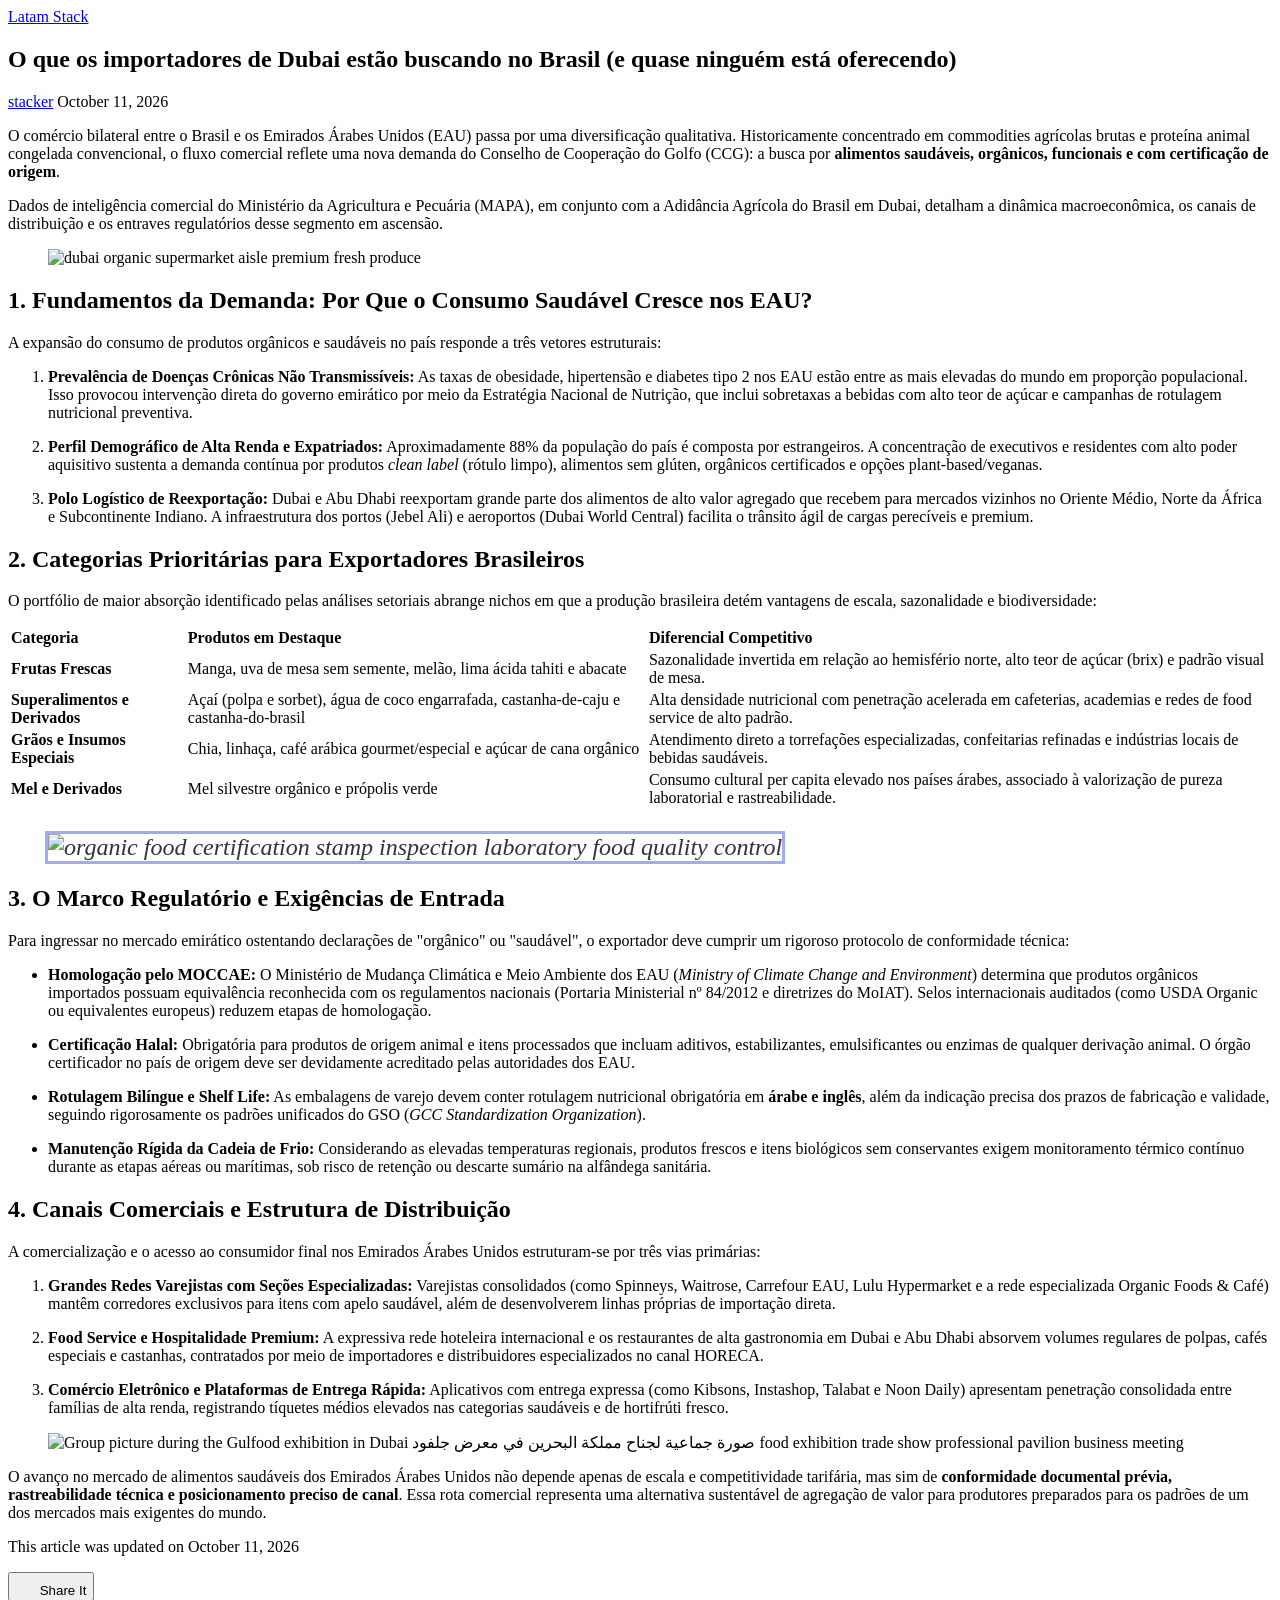
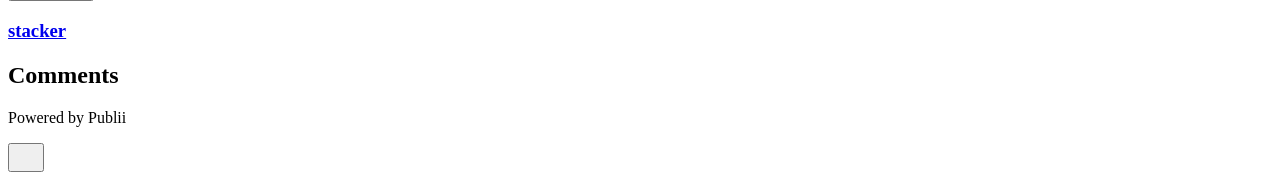
==== o-que-os-importadores-de-dubai-estao-buscando-no-brasil-e-quase-ninguem-esta-oferecendo/index.html @ 2fed5465 "Updated from Publii" ====
<!DOCTYPE html><html lang="en-gb"><head><meta charset="utf-8"><meta http-equiv="X-UA-Compatible" content="IE=edge"><meta name="viewport" content="width=device-width,initial-scale=1"><title>O que os importadores de Dubai estão buscando no Brasil (e quase ninguém está oferecendo) - Latam Stack</title><meta name="description" content="O comércio bilateral entre o Brasil e os Emirados Árabes Unidos (EAU) passa por uma diversificação qualitativa. Historicamente concentrado em commodities agrícolas brutas e proteína animal congelada convencional, o fluxo comercial reflete uma nova demanda do Conselho de Cooperação do Golfo (CCG): a busca por&amp;hellip;"><meta name="generator" content="Publii Open-Source CMS for Static Site"><link rel="canonical" href="https://blog.latamstack.com.br/o-que-os-importadores-de-dubai-estao-buscando-no-brasil-e-quase-ninguem-esta-oferecendo/"><link rel="alternate" type="application/atom+xml" href="https://blog.latamstack.com.br/feed.xml" title="Latam Stack - RSS"><link rel="alternate" type="application/json" href="https://blog.latamstack.com.br/feed.json" title="Latam Stack - JSON"><meta property="og:title" content="O que os importadores de Dubai estão buscando no Brasil (e quase ninguém está oferecendo)"><meta property="og:site_name" content="Latam Stack"><meta property="og:description" content="O comércio bilateral entre o Brasil e os Emirados Árabes Unidos (EAU) passa por uma diversificação qualitativa. Historicamente concentrado em commodities agrícolas brutas e proteína animal congelada convencional, o fluxo comercial reflete uma nova demanda do Conselho de Cooperação do Golfo (CCG): a busca por&amp;hellip;"><meta property="og:url" content="https://blog.latamstack.com.br/o-que-os-importadores-de-dubai-estao-buscando-no-brasil-e-quase-ninguem-esta-oferecendo/"><meta property="og:type" content="article"><link rel="stylesheet" href="https://blog.latamstack.com.br/assets/css/style.css?v&#x3D;9b02a974ddb182516a41734026b76985"><script type="application/ld+json">{"@context":"http://schema.org","@type":"Article","mainEntityOfPage":{"@type":"WebPage","@id":"https://blog.latamstack.com.br/o-que-os-importadores-de-dubai-estao-buscando-no-brasil-e-quase-ninguem-esta-oferecendo/"},"headline":"O que os importadores de Dubai estão buscando no Brasil (e quase ninguém está oferecendo)","datePublished":"2026-10-11T04:24-03:00","dateModified":"2026-10-11T04:24-03:00","description":"O comércio bilateral entre o Brasil e os Emirados Árabes Unidos (EAU) passa por uma diversificação qualitativa. Historicamente concentrado em commodities agrícolas brutas e proteína animal congelada convencional, o fluxo comercial reflete uma nova demanda do Conselho de Cooperação do Golfo (CCG): a busca por&hellip;","author":{"@type":"Person","name":"stacker","url":"https://blog.latamstack.com.br/authors/latamstackteam/"},"publisher":{"@type":"Organization","name":"stacker"}}</script><noscript><style>img[loading] {
                    opacity: 1;
                }</style></noscript></head><body class="post-template"><header class="top js-header"><a class="logo" href="https://blog.latamstack.com.br/">Latam Stack</a></header><main class="post"><article class="content"><div class="hero hero--noimage"><header class="hero__content"><div class="wrapper"><h1>O que os importadores de Dubai estão buscando no Brasil (e quase ninguém está oferecendo)</h1><div class="feed__meta content__meta"><a href="https://blog.latamstack.com.br/authors/latamstackteam/" class="feed__author">stacker</a> <time datetime="2026-10-11T04:24" class="feed__date">October 11, 2026</time></div></div></header></div><div class="entry-wrapper content__entry"><p data-path-to-node="1">O comércio bilateral entre o Brasil e os Emirados Árabes Unidos (EAU) passa por uma diversificação qualitativa. Historicamente concentrado em commodities agrícolas brutas e proteína animal congelada convencional, o fluxo comercial reflete uma nova demanda do Conselho de Cooperação do Golfo (CCG): a busca por <strong data-path-to-node="1" data-index-in-node="310">alimentos saudáveis, orgânicos, funcionais e com certificação de origem</strong>.</p><p data-path-to-node="2">Dados de inteligência comercial do Ministério da Agricultura e Pecuária (MAPA), em conjunto com a Adidância Agrícola do Brasil em Dubai, detalham a dinâmica macroeconômica, os canais de distribuição e os entraves regulatórios desse segmento em ascensão.</p><figure class="post__image post__image--wide"><img loading="lazy" src="https://www.almaya.ae/blog_images/dubai-grocery-store.jpg" alt="dubai organic supermarket aisle premium fresh produce" width="675" height="308" data-is-external-image="true"></figure><h2 data-path-to-node="5">1. Fundamentos da Demanda: Por Que o Consumo Saudável Cresce nos EAU?</h2><p data-path-to-node="6">A expansão do consumo de produtos orgânicos e saudáveis no país responde a três vetores estruturais:</p><ol start="1" data-path-to-node="7"><li><p data-path-to-node="7,0,0"><strong data-path-to-node="7,0,0" data-index-in-node="0">Prevalência de Doenças Crônicas Não Transmissíveis:</strong> As taxas de obesidade, hipertensão e diabetes tipo 2 nos EAU estão entre as mais elevadas do mundo em proporção populacional. Isso provocou intervenção direta do governo emirático por meio da Estratégia Nacional de Nutrição, que inclui sobretaxas a bebidas com alto teor de açúcar e campanhas de rotulagem nutricional preventiva.</p></li><li><p data-path-to-node="7,1,0"><strong data-path-to-node="7,1,0" data-index-in-node="0">Perfil Demográfico de Alta Renda e Expatriados:</strong> Aproximadamente 88% da população do país é composta por estrangeiros. A concentração de executivos e residentes com alto poder aquisitivo sustenta a demanda contínua por produtos <i data-path-to-node="7,1,0" data-index-in-node="227">clean label</i> (rótulo limpo), alimentos sem glúten, orgânicos certificados e opções plant-based/veganas.</p></li><li><p data-path-to-node="7,2,0"><strong data-path-to-node="7,2,0" data-index-in-node="0">Polo Logístico de Reexportação:</strong> Dubai e Abu Dhabi reexportam grande parte dos alimentos de alto valor agregado que recebem para mercados vizinhos no Oriente Médio, Norte da África e Subcontinente Indiano. A infraestrutura dos portos (Jebel Ali) e aeroportos (Dubai World Central) facilita o trânsito ágil de cargas perecíveis e premium.</p></li></ol><h2 data-path-to-node="9">2. Categorias Prioritárias para Exportadores Brasileiros</h2><p data-path-to-node="10">O portfólio de maior absorção identificado pelas análises setoriais abrange nichos em que a produção brasileira detém vantagens de escala, sazonalidade e biodiversidade:</p><table data-path-to-node="11"><thead><tr><td><strong>Categoria</strong></td><td><strong>Produtos em Destaque</strong></td><td><strong>Diferencial Competitivo</strong></td></tr></thead><tbody><tr><td><span data-path-to-node="11,1,0,0"><strong data-path-to-node="11,1,0,0" data-index-in-node="0">Frutas Frescas</strong></span></td><td><span data-path-to-node="11,1,1,0">Manga, uva de mesa sem semente, melão, lima ácida tahiti e abacate</span></td><td><span data-path-to-node="11,1,2,0">Sazonalidade invertida em relação ao hemisfério norte, alto teor de açúcar (brix) e padrão visual de mesa.</span></td></tr><tr><td><span data-path-to-node="11,2,0,0"><strong data-path-to-node="11,2,0,0" data-index-in-node="0">Superalimentos e Derivados</strong></span></td><td><span data-path-to-node="11,2,1,0">Açaí (polpa e sorbet), água de coco engarrafada, castanha-de-caju e castanha-do-brasil</span></td><td><span data-path-to-node="11,2,2,0">Alta densidade nutricional com penetração acelerada em cafeterias, academias e redes de food service de alto padrão.</span></td></tr><tr><td><span data-path-to-node="11,3,0,0"><strong data-path-to-node="11,3,0,0" data-index-in-node="0">Grãos e Insumos Especiais</strong></span></td><td><span data-path-to-node="11,3,1,0">Chia, linhaça, café arábica gourmet/especial e açúcar de cana orgânico</span></td><td><span data-path-to-node="11,3,2,0">Atendimento direto a torrefações especializadas, confeitarias refinadas e indústrias locais de bebidas saudáveis.</span></td></tr><tr><td><span data-path-to-node="11,4,0,0"><strong data-path-to-node="11,4,0,0" data-index-in-node="0">Mel e Derivados</strong></span></td><td><span data-path-to-node="11,4,1,0">Mel silvestre orgânico e própolis verde</span></td><td><span data-path-to-node="11,4,2,0">Consumo cultural per capita elevado nos países árabes, associado à valorização de pureza laboratorial e rastreabilidade.</span></td></tr></tbody></table><h2 data-path-to-node="14"><figure class="post__image post__image--wide"><img loading="lazy" style="color: oklch(0.32 0.011 271); font-size: inherit; font-weight: 400; font-family: Georgia, 'Times New Roman', Times, serif; font-style: italic; outline: oklch(0.57 0.205 275 / 0.55) solid 3px !important;" src="https://cdn.shopify.com/s/files/1/0615/8591/6122/files/Screen_Shot_2022-04-04_at_4.19.56_PM_600x600.png?v=1649082018" alt="organic food certification stamp inspection laboratory food quality control" width="600" height="238" data-is-external-image="true"></figure></h2><h2 data-path-to-node="14">3. O Marco Regulatório e Exigências de Entrada</h2><p data-path-to-node="15">Para ingressar no mercado emirático ostentando declarações de "orgânico" ou "saudável", o exportador deve cumprir um rigoroso protocolo de conformidade técnica:</p><ul data-path-to-node="16"><li><p data-path-to-node="16,0,0"><strong data-path-to-node="16,0,0" data-index-in-node="0">Homologação pelo MOCCAE:</strong> O Ministério de Mudança Climática e Meio Ambiente dos EAU (<i data-path-to-node="16,0,0" data-index-in-node="84">Ministry of Climate Change and Environment</i>) determina que produtos orgânicos importados possuam equivalência reconhecida com os regulamentos nacionais (Portaria Ministerial nº 84/2012 e diretrizes do MoIAT). Selos internacionais auditados (como USDA Organic ou equivalentes europeus) reduzem etapas de homologação.</p></li><li><p data-path-to-node="16,1,0"><strong data-path-to-node="16,1,0" data-index-in-node="0">Certificação Halal:</strong> Obrigatória para produtos de origem animal e itens processados que incluam aditivos, estabilizantes, emulsificantes ou enzimas de qualquer derivação animal. O órgão certificador no país de origem deve ser devidamente acreditado pelas autoridades dos EAU.</p></li><li><p data-path-to-node="16,2,0"><strong data-path-to-node="16,2,0" data-index-in-node="0">Rotulagem Bilíngue e Shelf Life:</strong> As embalagens de varejo devem conter rotulagem nutricional obrigatória em <strong data-path-to-node="16,2,0" data-index-in-node="107">árabe e inglês</strong>, além da indicação precisa dos prazos de fabricação e validade, seguindo rigorosamente os padrões unificados do GSO (<i data-path-to-node="16,2,0" data-index-in-node="239">GCC Standardization Organization</i>).</p></li><li><p data-path-to-node="16,3,0"><strong data-path-to-node="16,3,0" data-index-in-node="0">Manutenção Rígida da Cadeia de Frio:</strong> Considerando as elevadas temperaturas regionais, produtos frescos e itens biológicos sem conservantes exigem monitoramento térmico contínuo durante as etapas aéreas ou marítimas, sob risco de retenção ou descarte sumário na alfândega sanitária.</p></li></ul><h2 data-path-to-node="18">4. Canais Comerciais e Estrutura de Distribuição</h2><p data-path-to-node="19">A comercialização e o acesso ao consumidor final nos Emirados Árabes Unidos estruturam-se por três vias primárias:</p><ol start="1" data-path-to-node="20"><li><p data-path-to-node="20,0,0"><strong data-path-to-node="20,0,0" data-index-in-node="0">Grandes Redes Varejistas com Seções Especializadas:</strong> Varejistas consolidados (como Spinneys, Waitrose, Carrefour EAU, Lulu Hypermarket e a rede especializada Organic Foods &amp; Café) mantêm corredores exclusivos para itens com apelo saudável, além de desenvolverem linhas próprias de importação direta.</p></li><li><p data-path-to-node="20,1,0"><strong data-path-to-node="20,1,0" data-index-in-node="0">Food Service e Hospitalidade Premium:</strong> A expressiva rede hoteleira internacional e os restaurantes de alta gastronomia em Dubai e Abu Dhabi absorvem volumes regulares de polpas, cafés especiais e castanhas, contratados por meio de importadores e distribuidores especializados no canal HORECA.</p></li><li><p data-path-to-node="20,2,0"><strong data-path-to-node="20,2,0" data-index-in-node="0">Comércio Eletrônico e Plataformas de Entrega Rápida:</strong> Aplicativos com entrega expressa (como Kibsons, Instashop, Talabat e Noon Daily) apresentam penetração consolidada entre famílias de alta renda, registrando tíquetes médios elevados nas categorias saudáveis e de hortifrúti fresco.</p></li></ol><figure class="post__image post__image--wide"><img loading="lazy" src="https://www.tamkeen.bh/wp-content/uploads/2026/01/Group-pic-Gulfood-scaled.jpg" alt="Group picture during the Gulfood exhibition in Dubai صورة جماعية لجناح مملكة البحرين في معرض جلفود food exhibition trade show professional pavilion business meeting" width="842" height="555" data-is-external-image="true"></figure><p data-path-to-node="24">O avanço no mercado de alimentos saudáveis dos Emirados Árabes Unidos não depende apenas de escala e competitividade tarifária, mas sim de <strong data-path-to-node="24" data-index-in-node="139">conformidade documental prévia, rastreabilidade técnica e posicionamento preciso de canal</strong>. Essa rota comercial representa uma alternativa sustentável de agregação de valor para produtores preparados para os padrões de um dos mercados mais exigentes do mundo.</p></div><footer class="content__footer"><div class="entry-wrapper"><p class="content__updated">This article was updated on October 11, 2026</p><div class="content__actions"><div class="content__share"><button class="btn--icon content__share-button js-content__share-button"><svg width="20" height="20" aria-hidden="true"><use xlink:href="https://blog.latamstack.com.br/assets/svg/svg-map.svg#share"></use></svg> <span>Share It</span></button><div class="content__share-popup js-content__share-popup"></div></div></div><div class="content__bio bio"><div><h3 class="h4 bio__name"><a href="https://blog.latamstack.com.br/authors/latamstackteam/" rel="author">stacker</a></h3></div></div></div></footer></article><div class="content__comments"><div class="entry-wrapper"><div class="comments"><div class="comments-wrapper"><h2>Comments</h2><div id="graphcomment"></div><noscript>Turn on JavaScript to view and post comments.</noscript></div></div><script>(function () {
				var target = document.getElementById('graphcomment');
				var loadGraphComment = function () {
					if (document.querySelector('script[data-graphcomment-loader]')) {
						return;
					}

					window.__semio__params = {
						graphcommentId: "Latam-Stack",
						behaviour: {
							uid: "2",
					url: "https://blog.latamstack.com.br/o-que-os-importadores-de-dubai-estao-buscando-no-brasil-e-quase-ninguem-esta-oferecendo/"
						},
				statistics: { pageTitle: "O que os importadores de Dubai estão buscando no Brasil (e quase ninguém está oferecendo)" }
					};
					window.__semio__onload = function () {
						window.__semio__gc_graphlogin(window.__semio__params);
					};

					var script = document.createElement('script');
					script.async = true;
					script.defer = true;
					script.onload = window.__semio__onload;
					script.src = 'https://integration.graphcomment.com/gc_graphlogin.js?' + Date.now();
					script.setAttribute('data-graphcomment-loader', '');
					(document.head || document.body).appendChild(script);
				};

				if (true && target && 'IntersectionObserver' in window) {
					var observer = new IntersectionObserver(function (entries) {
						for (var i = 0; i < entries.length; i++) {
							if (entries[i].isIntersecting) {
								observer.disconnect();
								loadGraphComment();
								break;
							}
						}
					}, { rootMargin: '200px 0px' });

					observer.observe(target);
				} else {
					loadGraphComment();
				}
			}());</script></div></div></main><footer class="footer footer--glued"><div class="wrapper"><div class="footer__copyright"><p>Powered by Publii</p></div><button id="backToTop" class="footer__bttop" aria-label="Back to top" title="Back to top"><svg width="20" height="20"><use xlink:href="https://blog.latamstack.com.br/assets/svg/svg-map.svg#toparrow"/></svg></button></div></footer><script defer="defer" src="https://blog.latamstack.com.br/assets/js/scripts.min.js?v&#x3D;548663b90e1600fd2c2dd54433d04b71"></script><script>window.publiiThemeMenuConfig={mobileMenuMode:'sidebar',animationSpeed:300,submenuWidth: 'auto',doubleClickTime:500,mobileMenuExpandableSubmenus:true,relatedContainerForOverlayMenuSelector:'.top'};</script><script>var images = document.querySelectorAll('img[loading]');
        for (var i = 0; i < images.length; i++) {
            if (images[i].complete) {
                images[i].classList.add('is-loaded');
            } else {
                images[i].addEventListener('load', function () {
                    this.classList.add('is-loaded');
                }, false);
            }
        }</script></body></html>
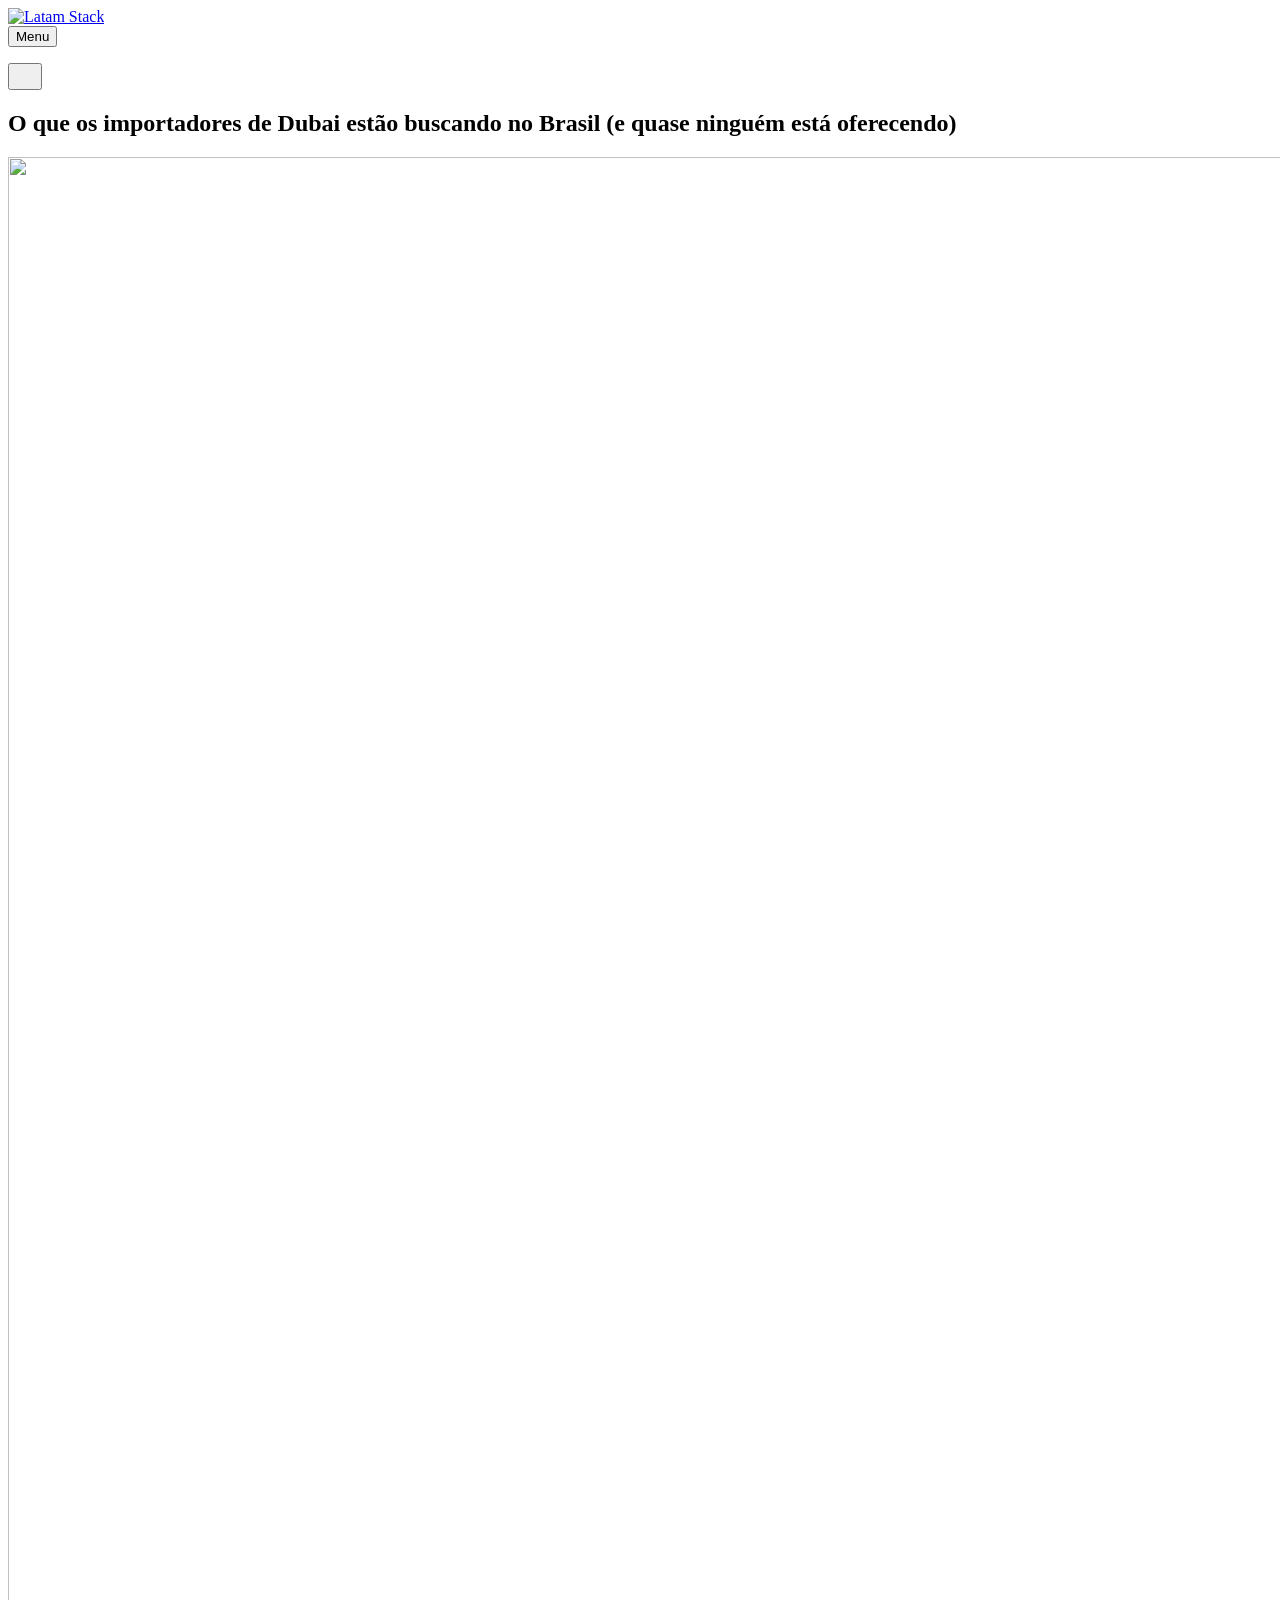
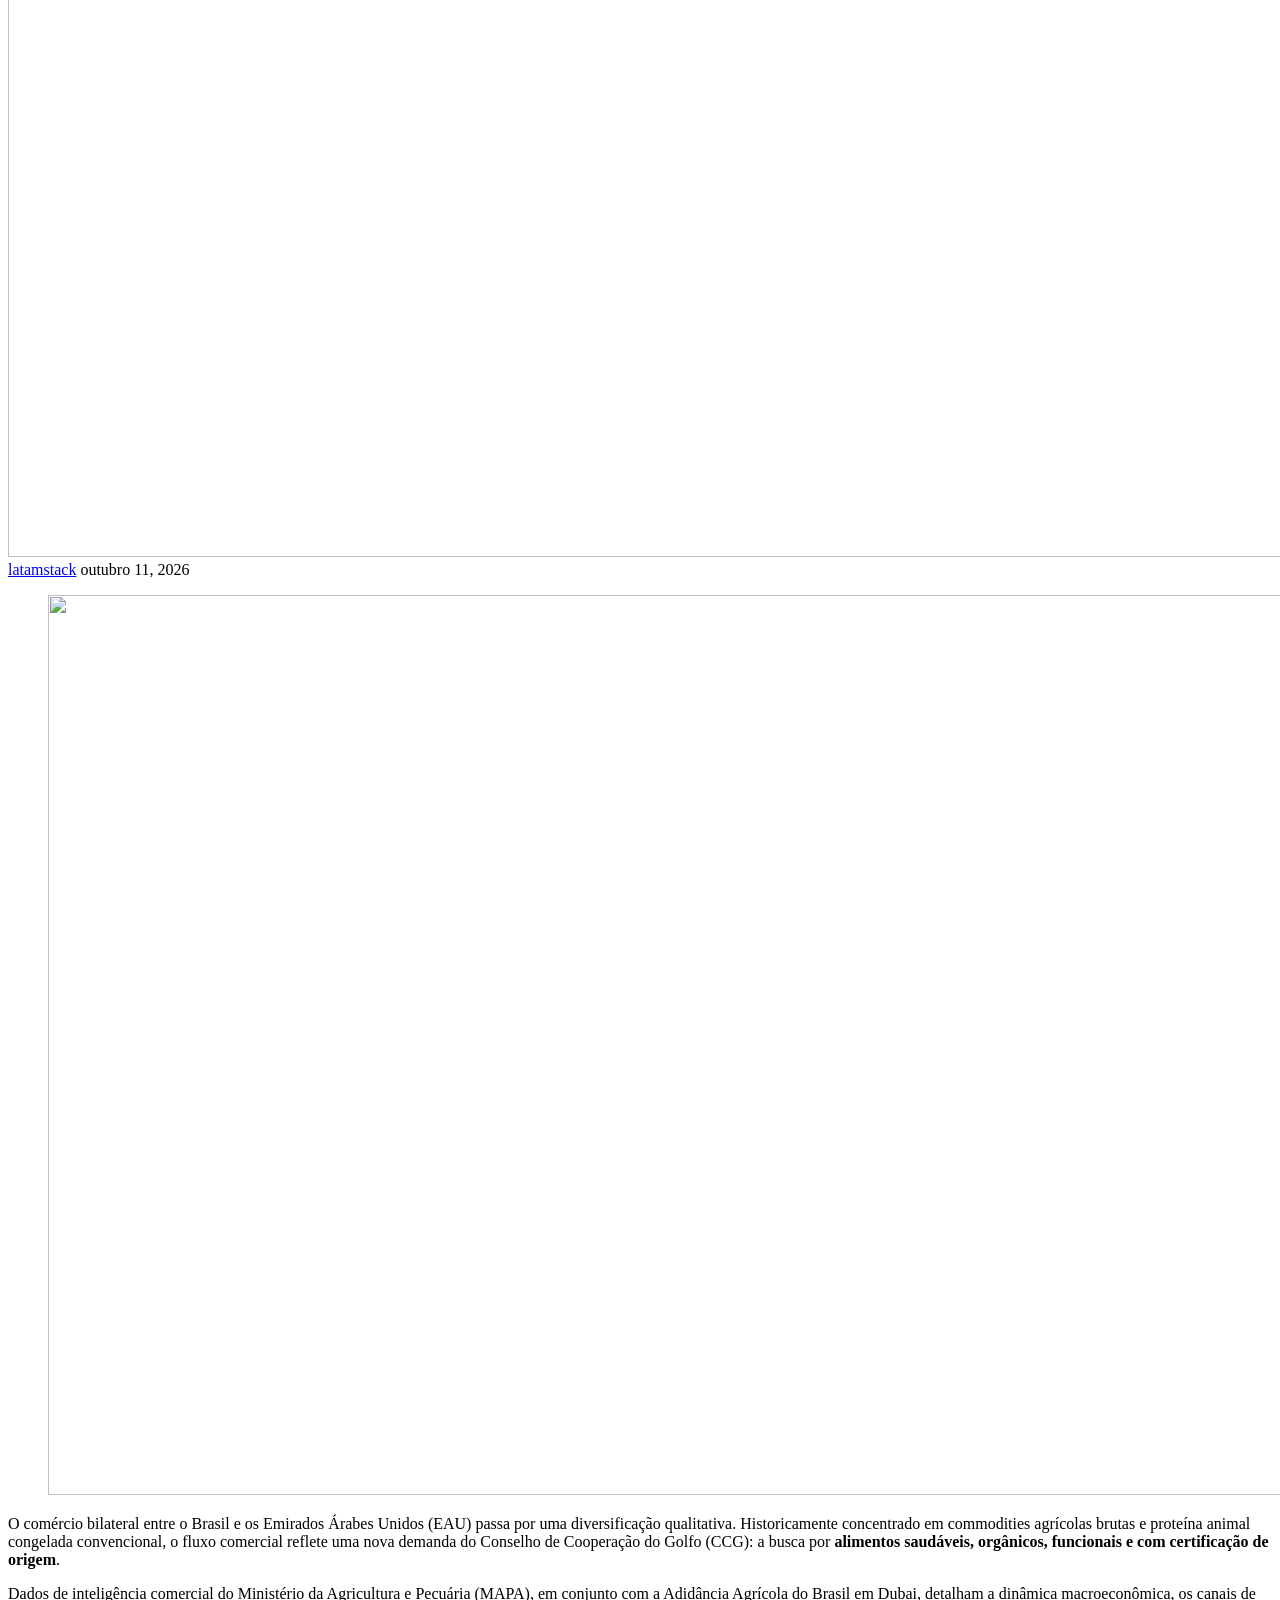
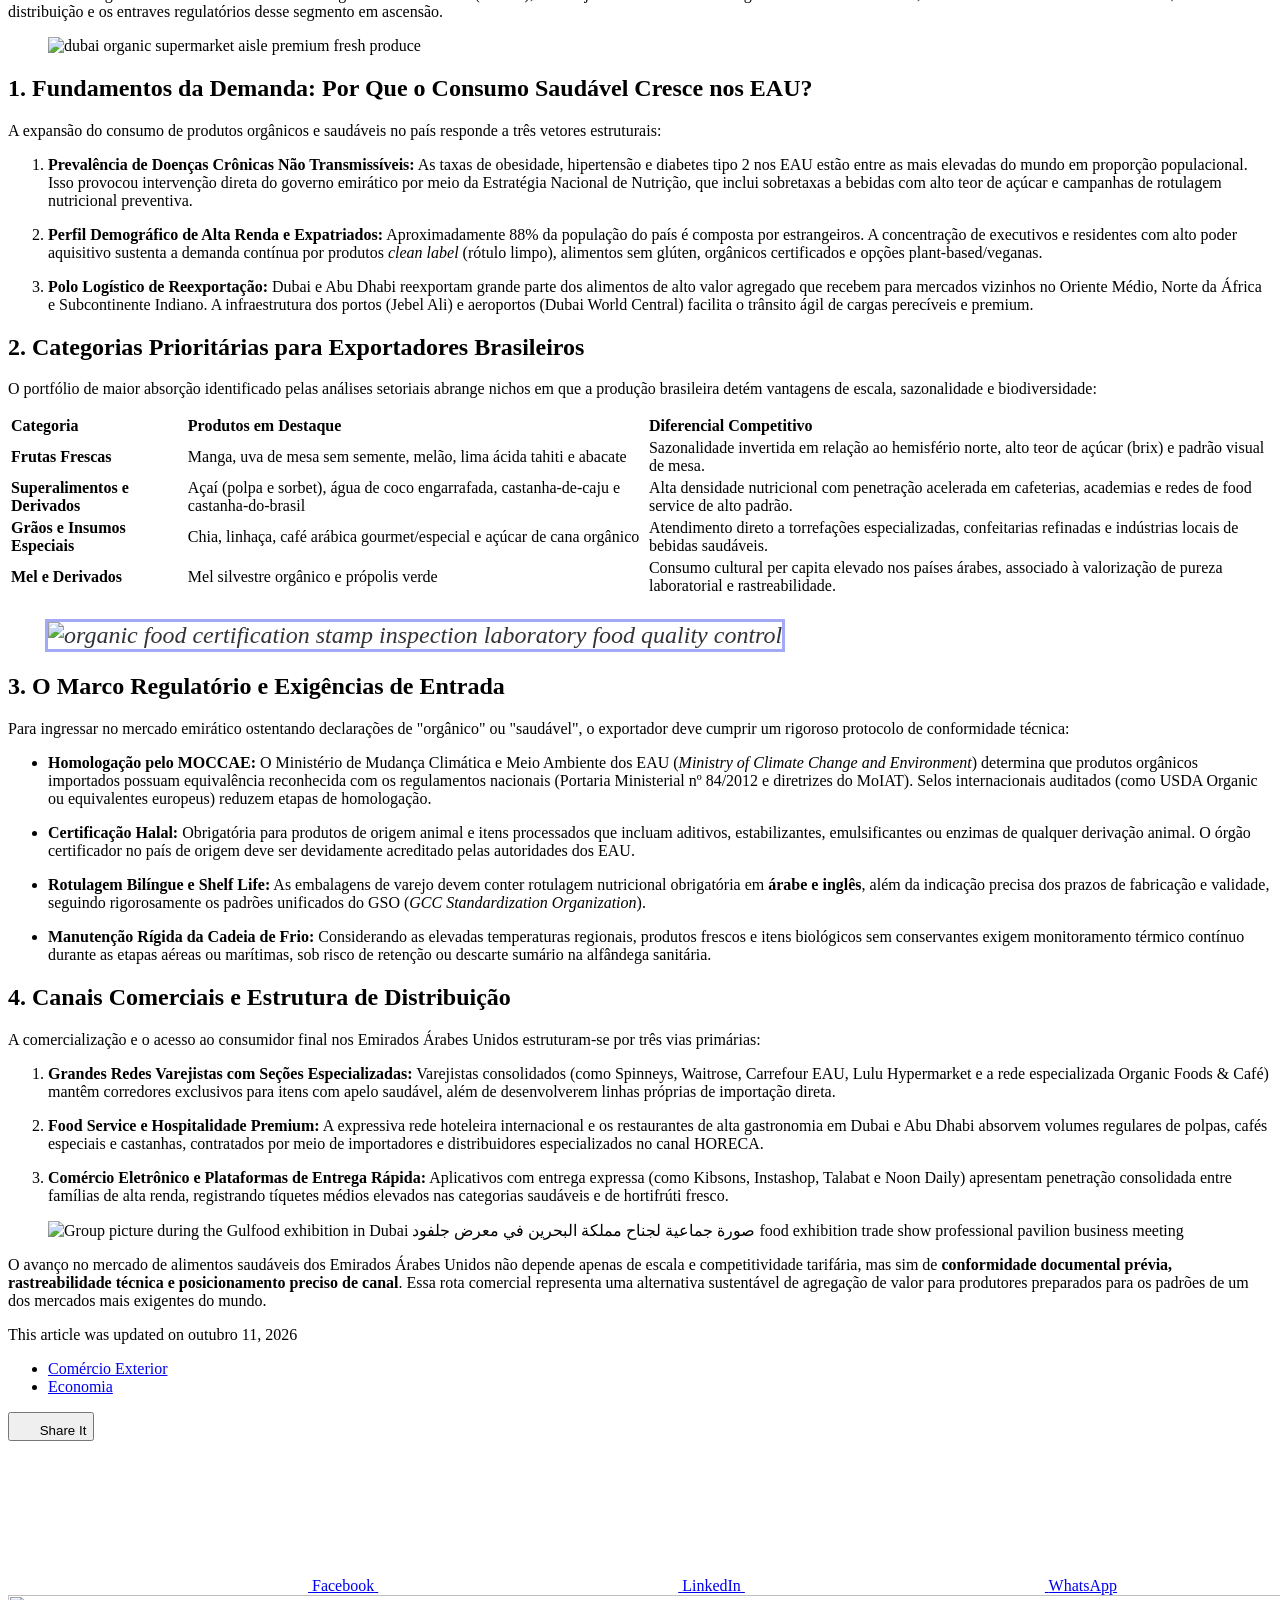
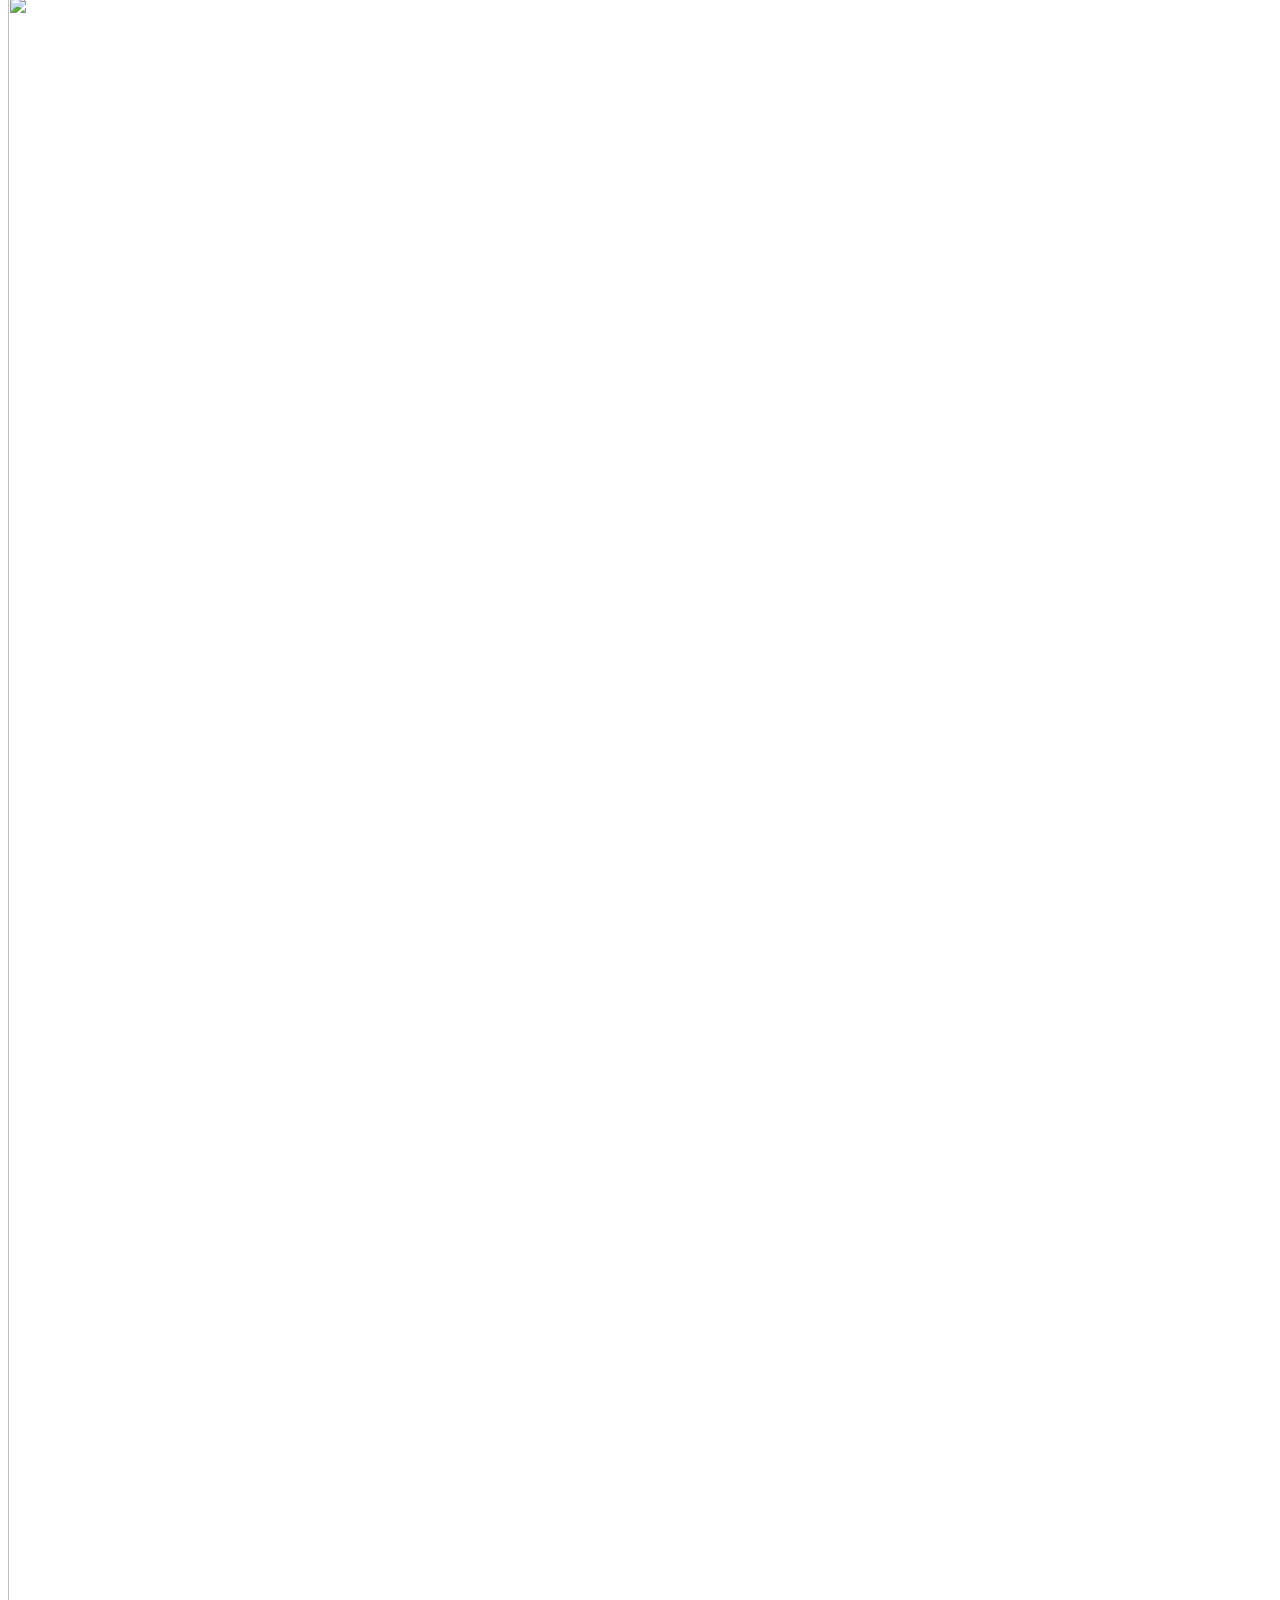
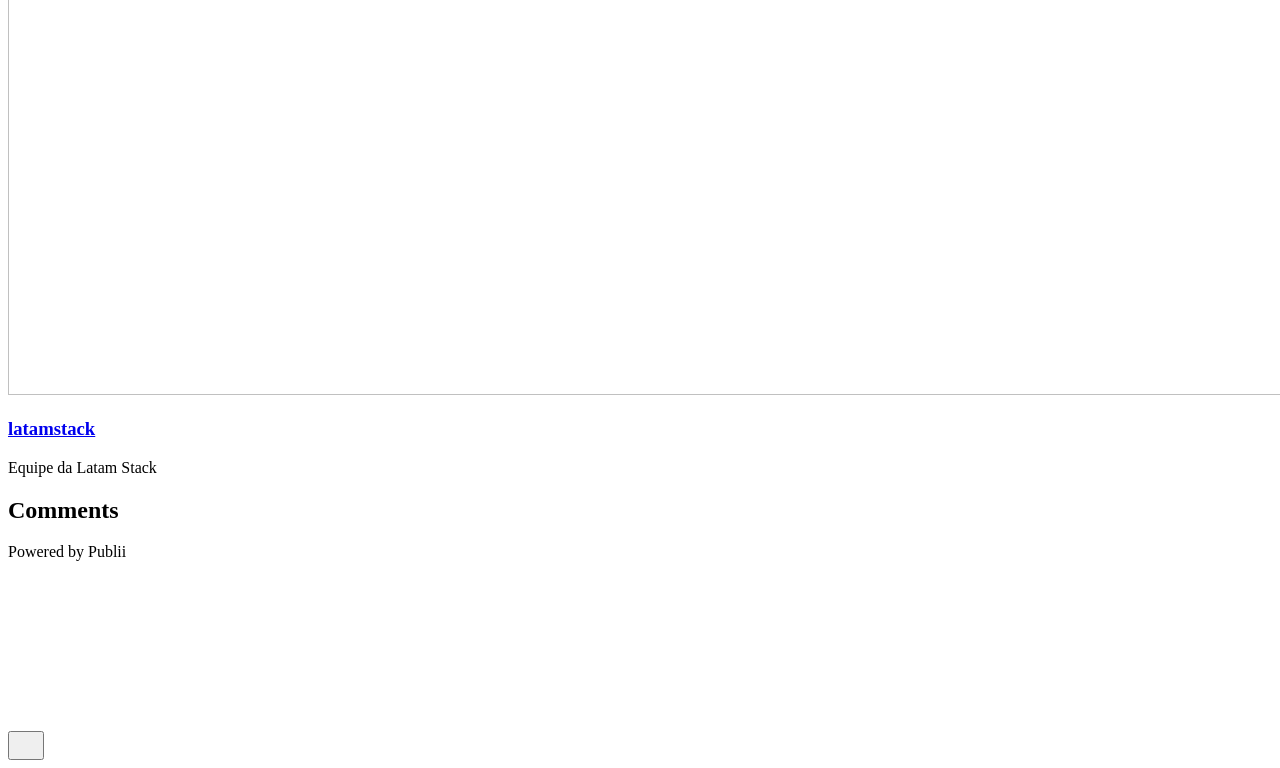
==== commit 6e1db5f4: "Updated from Publii" ====
--- a/o-que-os-importadores-de-dubai-estao-buscando-no-brasil-e-quase-ninguem-esta-oferecendo/index.html
+++ b/o-que-os-importadores-de-dubai-estao-buscando-no-brasil-e-quase-ninguem-esta-oferecendo/index.html
@@ -1,6 +1,6 @@
-<!DOCTYPE html><html lang="en-gb"><head><meta charset="utf-8"><meta http-equiv="X-UA-Compatible" content="IE=edge"><meta name="viewport" content="width=device-width,initial-scale=1"><title>O que os importadores de Dubai estão buscando no Brasil (e quase ninguém está oferecendo) - Latam Stack</title><meta name="description" content="O comércio bilateral entre o Brasil e os Emirados Árabes Unidos (EAU) passa por uma diversificação qualitativa. Historicamente concentrado em commodities agrícolas brutas e proteína animal congelada convencional, o fluxo comercial reflete uma nova demanda do Conselho de Cooperação do Golfo (CCG): a busca por&amp;hellip;"><meta name="generator" content="Publii Open-Source CMS for Static Site"><link rel="canonical" href="https://blog.latamstack.com.br/o-que-os-importadores-de-dubai-estao-buscando-no-brasil-e-quase-ninguem-esta-oferecendo/"><link rel="alternate" type="application/atom+xml" href="https://blog.latamstack.com.br/feed.xml" title="Latam Stack - RSS"><link rel="alternate" type="application/json" href="https://blog.latamstack.com.br/feed.json" title="Latam Stack - JSON"><meta property="og:title" content="O que os importadores de Dubai estão buscando no Brasil (e quase ninguém está oferecendo)"><meta property="og:site_name" content="Latam Stack"><meta property="og:description" content="O comércio bilateral entre o Brasil e os Emirados Árabes Unidos (EAU) passa por uma diversificação qualitativa. Historicamente concentrado em commodities agrícolas brutas e proteína animal congelada convencional, o fluxo comercial reflete uma nova demanda do Conselho de Cooperação do Golfo (CCG): a busca por&amp;hellip;"><meta property="og:url" content="https://blog.latamstack.com.br/o-que-os-importadores-de-dubai-estao-buscando-no-brasil-e-quase-ninguem-esta-oferecendo/"><meta property="og:type" content="article"><link rel="stylesheet" href="https://blog.latamstack.com.br/assets/css/style.css?v&#x3D;9b02a974ddb182516a41734026b76985"><script type="application/ld+json">{"@context":"http://schema.org","@type":"Article","mainEntityOfPage":{"@type":"WebPage","@id":"https://blog.latamstack.com.br/o-que-os-importadores-de-dubai-estao-buscando-no-brasil-e-quase-ninguem-esta-oferecendo/"},"headline":"O que os importadores de Dubai estão buscando no Brasil (e quase ninguém está oferecendo)","datePublished":"2026-10-11T04:24-03:00","dateModified":"2026-10-11T04:24-03:00","description":"O comércio bilateral entre o Brasil e os Emirados Árabes Unidos (EAU) passa por uma diversificação qualitativa. Historicamente concentrado em commodities agrícolas brutas e proteína animal congelada convencional, o fluxo comercial reflete uma nova demanda do Conselho de Cooperação do Golfo (CCG): a busca por&hellip;","author":{"@type":"Person","name":"stacker","url":"https://blog.latamstack.com.br/authors/latamstackteam/"},"publisher":{"@type":"Organization","name":"stacker"}}</script><noscript><style>img[loading] {
+<!DOCTYPE html><html lang="pt-br"><head><meta charset="utf-8"><meta http-equiv="X-UA-Compatible" content="IE=edge"><meta name="viewport" content="width=device-width,initial-scale=1"><title>O que os importadores de Dubai estão buscando no Brasil (e quase ninguém está oferecendo) - Latam Stack</title><meta name="description" content="O comércio bilateral entre o Brasil e os Emirados Árabes Unidos (EAU) passa por uma diversificação qualitativa. Historicamente concentrado em commodities agrícolas brutas e proteína animal congelada convencional, o fluxo comercial reflete uma nova demanda do Conselho de Cooperação do Golfo (CCG): a busca por&amp;hellip;"><meta name="generator" content="Publii Open-Source CMS for Static Site"><link rel="canonical" href="https://blog.latamstack.com.br/o-que-os-importadores-de-dubai-estao-buscando-no-brasil-e-quase-ninguem-esta-oferecendo/"><link rel="alternate" type="application/atom+xml" href="https://blog.latamstack.com.br/feed.xml" title="Latam Stack - RSS"><link rel="alternate" type="application/json" href="https://blog.latamstack.com.br/feed.json" title="Latam Stack - JSON"><meta property="og:title" content="O que os importadores de Dubai estão buscando no Brasil (e quase ninguém está oferecendo)"><meta property="og:image" content="https://blog.latamstack.com.br/media/posts/2/O-que-os-importadores-de-Dubai-estao-buscando-no-Brasil.png"><meta property="og:image:width" content="1600"><meta property="og:image:height" content="900"><meta property="og:site_name" content="Latam Stack"><meta property="og:description" content="O comércio bilateral entre o Brasil e os Emirados Árabes Unidos (EAU) passa por uma diversificação qualitativa. Historicamente concentrado em commodities agrícolas brutas e proteína animal congelada convencional, o fluxo comercial reflete uma nova demanda do Conselho de Cooperação do Golfo (CCG): a busca por&amp;hellip;"><meta property="og:url" content="https://blog.latamstack.com.br/o-que-os-importadores-de-dubai-estao-buscando-no-brasil-e-quase-ninguem-esta-oferecendo/"><meta property="og:type" content="article"><link rel="stylesheet" href="https://blog.latamstack.com.br/assets/css/style.css?v&#x3D;bd51661a0e89f5ce0cfa257aa97147df"><script type="application/ld+json">{"@context":"http://schema.org","@type":"Article","mainEntityOfPage":{"@type":"WebPage","@id":"https://blog.latamstack.com.br/o-que-os-importadores-de-dubai-estao-buscando-no-brasil-e-quase-ninguem-esta-oferecendo/"},"headline":"O que os importadores de Dubai estão buscando no Brasil (e quase ninguém está oferecendo)","datePublished":"2026-10-11T04:24-03:00","dateModified":"2026-10-11T06:30-03:00","image":{"@type":"ImageObject","url":"https://blog.latamstack.com.br/media/posts/2/O-que-os-importadores-de-Dubai-estao-buscando-no-Brasil.png","height":900,"width":1600},"description":"O comércio bilateral entre o Brasil e os Emirados Árabes Unidos (EAU) passa por uma diversificação qualitativa. Historicamente concentrado em commodities agrícolas brutas e proteína animal congelada convencional, o fluxo comercial reflete uma nova demanda do Conselho de Cooperação do Golfo (CCG): a busca por&hellip;","author":{"@type":"Person","name":"latamstack","url":"https://blog.latamstack.com.br/authors/latamstack/"},"publisher":{"@type":"Organization","name":"latamstack","logo":{"@type":"ImageObject","url":"https://blog.latamstack.com.br/media/website/latam-stack-black-logo.png","height":2000,"width":2000}}}</script><noscript><style>img[loading] {
                     opacity: 1;
-                }</style></noscript></head><body class="post-template"><header class="top js-header"><a class="logo" href="https://blog.latamstack.com.br/">Latam Stack</a></header><main class="post"><article class="content"><div class="hero hero--noimage"><header class="hero__content"><div class="wrapper"><h1>O que os importadores de Dubai estão buscando no Brasil (e quase ninguém está oferecendo)</h1><div class="feed__meta content__meta"><a href="https://blog.latamstack.com.br/authors/latamstackteam/" class="feed__author">stacker</a> <time datetime="2026-10-11T04:24" class="feed__date">October 11, 2026</time></div></div></header></div><div class="entry-wrapper content__entry"><p data-path-to-node="1">O comércio bilateral entre o Brasil e os Emirados Árabes Unidos (EAU) passa por uma diversificação qualitativa. Historicamente concentrado em commodities agrícolas brutas e proteína animal congelada convencional, o fluxo comercial reflete uma nova demanda do Conselho de Cooperação do Golfo (CCG): a busca por <strong data-path-to-node="1" data-index-in-node="310">alimentos saudáveis, orgânicos, funcionais e com certificação de origem</strong>.</p><p data-path-to-node="2">Dados de inteligência comercial do Ministério da Agricultura e Pecuária (MAPA), em conjunto com a Adidância Agrícola do Brasil em Dubai, detalham a dinâmica macroeconômica, os canais de distribuição e os entraves regulatórios desse segmento em ascensão.</p><figure class="post__image post__image--wide"><img loading="lazy" src="https://www.almaya.ae/blog_images/dubai-grocery-store.jpg" alt="dubai organic supermarket aisle premium fresh produce" width="675" height="308" data-is-external-image="true"></figure><h2 data-path-to-node="5">1. Fundamentos da Demanda: Por Que o Consumo Saudável Cresce nos EAU?</h2><p data-path-to-node="6">A expansão do consumo de produtos orgânicos e saudáveis no país responde a três vetores estruturais:</p><ol start="1" data-path-to-node="7"><li><p data-path-to-node="7,0,0"><strong data-path-to-node="7,0,0" data-index-in-node="0">Prevalência de Doenças Crônicas Não Transmissíveis:</strong> As taxas de obesidade, hipertensão e diabetes tipo 2 nos EAU estão entre as mais elevadas do mundo em proporção populacional. Isso provocou intervenção direta do governo emirático por meio da Estratégia Nacional de Nutrição, que inclui sobretaxas a bebidas com alto teor de açúcar e campanhas de rotulagem nutricional preventiva.</p></li><li><p data-path-to-node="7,1,0"><strong data-path-to-node="7,1,0" data-index-in-node="0">Perfil Demográfico de Alta Renda e Expatriados:</strong> Aproximadamente 88% da população do país é composta por estrangeiros. A concentração de executivos e residentes com alto poder aquisitivo sustenta a demanda contínua por produtos <i data-path-to-node="7,1,0" data-index-in-node="227">clean label</i> (rótulo limpo), alimentos sem glúten, orgânicos certificados e opções plant-based/veganas.</p></li><li><p data-path-to-node="7,2,0"><strong data-path-to-node="7,2,0" data-index-in-node="0">Polo Logístico de Reexportação:</strong> Dubai e Abu Dhabi reexportam grande parte dos alimentos de alto valor agregado que recebem para mercados vizinhos no Oriente Médio, Norte da África e Subcontinente Indiano. A infraestrutura dos portos (Jebel Ali) e aeroportos (Dubai World Central) facilita o trânsito ágil de cargas perecíveis e premium.</p></li></ol><h2 data-path-to-node="9">2. Categorias Prioritárias para Exportadores Brasileiros</h2><p data-path-to-node="10">O portfólio de maior absorção identificado pelas análises setoriais abrange nichos em que a produção brasileira detém vantagens de escala, sazonalidade e biodiversidade:</p><table data-path-to-node="11"><thead><tr><td><strong>Categoria</strong></td><td><strong>Produtos em Destaque</strong></td><td><strong>Diferencial Competitivo</strong></td></tr></thead><tbody><tr><td><span data-path-to-node="11,1,0,0"><strong data-path-to-node="11,1,0,0" data-index-in-node="0">Frutas Frescas</strong></span></td><td><span data-path-to-node="11,1,1,0">Manga, uva de mesa sem semente, melão, lima ácida tahiti e abacate</span></td><td><span data-path-to-node="11,1,2,0">Sazonalidade invertida em relação ao hemisfério norte, alto teor de açúcar (brix) e padrão visual de mesa.</span></td></tr><tr><td><span data-path-to-node="11,2,0,0"><strong data-path-to-node="11,2,0,0" data-index-in-node="0">Superalimentos e Derivados</strong></span></td><td><span data-path-to-node="11,2,1,0">Açaí (polpa e sorbet), água de coco engarrafada, castanha-de-caju e castanha-do-brasil</span></td><td><span data-path-to-node="11,2,2,0">Alta densidade nutricional com penetração acelerada em cafeterias, academias e redes de food service de alto padrão.</span></td></tr><tr><td><span data-path-to-node="11,3,0,0"><strong data-path-to-node="11,3,0,0" data-index-in-node="0">Grãos e Insumos Especiais</strong></span></td><td><span data-path-to-node="11,3,1,0">Chia, linhaça, café arábica gourmet/especial e açúcar de cana orgânico</span></td><td><span data-path-to-node="11,3,2,0">Atendimento direto a torrefações especializadas, confeitarias refinadas e indústrias locais de bebidas saudáveis.</span></td></tr><tr><td><span data-path-to-node="11,4,0,0"><strong data-path-to-node="11,4,0,0" data-index-in-node="0">Mel e Derivados</strong></span></td><td><span data-path-to-node="11,4,1,0">Mel silvestre orgânico e própolis verde</span></td><td><span data-path-to-node="11,4,2,0">Consumo cultural per capita elevado nos países árabes, associado à valorização de pureza laboratorial e rastreabilidade.</span></td></tr></tbody></table><h2 data-path-to-node="14"><figure class="post__image post__image--wide"><img loading="lazy" style="color: oklch(0.32 0.011 271); font-size: inherit; font-weight: 400; font-family: Georgia, 'Times New Roman', Times, serif; font-style: italic; outline: oklch(0.57 0.205 275 / 0.55) solid 3px !important;" src="https://cdn.shopify.com/s/files/1/0615/8591/6122/files/Screen_Shot_2022-04-04_at_4.19.56_PM_600x600.png?v=1649082018" alt="organic food certification stamp inspection laboratory food quality control" width="600" height="238" data-is-external-image="true"></figure></h2><h2 data-path-to-node="14">3. O Marco Regulatório e Exigências de Entrada</h2><p data-path-to-node="15">Para ingressar no mercado emirático ostentando declarações de "orgânico" ou "saudável", o exportador deve cumprir um rigoroso protocolo de conformidade técnica:</p><ul data-path-to-node="16"><li><p data-path-to-node="16,0,0"><strong data-path-to-node="16,0,0" data-index-in-node="0">Homologação pelo MOCCAE:</strong> O Ministério de Mudança Climática e Meio Ambiente dos EAU (<i data-path-to-node="16,0,0" data-index-in-node="84">Ministry of Climate Change and Environment</i>) determina que produtos orgânicos importados possuam equivalência reconhecida com os regulamentos nacionais (Portaria Ministerial nº 84/2012 e diretrizes do MoIAT). Selos internacionais auditados (como USDA Organic ou equivalentes europeus) reduzem etapas de homologação.</p></li><li><p data-path-to-node="16,1,0"><strong data-path-to-node="16,1,0" data-index-in-node="0">Certificação Halal:</strong> Obrigatória para produtos de origem animal e itens processados que incluam aditivos, estabilizantes, emulsificantes ou enzimas de qualquer derivação animal. O órgão certificador no país de origem deve ser devidamente acreditado pelas autoridades dos EAU.</p></li><li><p data-path-to-node="16,2,0"><strong data-path-to-node="16,2,0" data-index-in-node="0">Rotulagem Bilíngue e Shelf Life:</strong> As embalagens de varejo devem conter rotulagem nutricional obrigatória em <strong data-path-to-node="16,2,0" data-index-in-node="107">árabe e inglês</strong>, além da indicação precisa dos prazos de fabricação e validade, seguindo rigorosamente os padrões unificados do GSO (<i data-path-to-node="16,2,0" data-index-in-node="239">GCC Standardization Organization</i>).</p></li><li><p data-path-to-node="16,3,0"><strong data-path-to-node="16,3,0" data-index-in-node="0">Manutenção Rígida da Cadeia de Frio:</strong> Considerando as elevadas temperaturas regionais, produtos frescos e itens biológicos sem conservantes exigem monitoramento térmico contínuo durante as etapas aéreas ou marítimas, sob risco de retenção ou descarte sumário na alfândega sanitária.</p></li></ul><h2 data-path-to-node="18">4. Canais Comerciais e Estrutura de Distribuição</h2><p data-path-to-node="19">A comercialização e o acesso ao consumidor final nos Emirados Árabes Unidos estruturam-se por três vias primárias:</p><ol start="1" data-path-to-node="20"><li><p data-path-to-node="20,0,0"><strong data-path-to-node="20,0,0" data-index-in-node="0">Grandes Redes Varejistas com Seções Especializadas:</strong> Varejistas consolidados (como Spinneys, Waitrose, Carrefour EAU, Lulu Hypermarket e a rede especializada Organic Foods &amp; Café) mantêm corredores exclusivos para itens com apelo saudável, além de desenvolverem linhas próprias de importação direta.</p></li><li><p data-path-to-node="20,1,0"><strong data-path-to-node="20,1,0" data-index-in-node="0">Food Service e Hospitalidade Premium:</strong> A expressiva rede hoteleira internacional e os restaurantes de alta gastronomia em Dubai e Abu Dhabi absorvem volumes regulares de polpas, cafés especiais e castanhas, contratados por meio de importadores e distribuidores especializados no canal HORECA.</p></li><li><p data-path-to-node="20,2,0"><strong data-path-to-node="20,2,0" data-index-in-node="0">Comércio Eletrônico e Plataformas de Entrega Rápida:</strong> Aplicativos com entrega expressa (como Kibsons, Instashop, Talabat e Noon Daily) apresentam penetração consolidada entre famílias de alta renda, registrando tíquetes médios elevados nas categorias saudáveis e de hortifrúti fresco.</p></li></ol><figure class="post__image post__image--wide"><img loading="lazy" src="https://www.tamkeen.bh/wp-content/uploads/2026/01/Group-pic-Gulfood-scaled.jpg" alt="Group picture during the Gulfood exhibition in Dubai صورة جماعية لجناح مملكة البحرين في معرض جلفود food exhibition trade show professional pavilion business meeting" width="842" height="555" data-is-external-image="true"></figure><p data-path-to-node="24">O avanço no mercado de alimentos saudáveis dos Emirados Árabes Unidos não depende apenas de escala e competitividade tarifária, mas sim de <strong data-path-to-node="24" data-index-in-node="139">conformidade documental prévia, rastreabilidade técnica e posicionamento preciso de canal</strong>. Essa rota comercial representa uma alternativa sustentável de agregação de valor para produtores preparados para os padrões de um dos mercados mais exigentes do mundo.</p></div><footer class="content__footer"><div class="entry-wrapper"><p class="content__updated">This article was updated on October 11, 2026</p><div class="content__actions"><div class="content__share"><button class="btn--icon content__share-button js-content__share-button"><svg width="20" height="20" aria-hidden="true"><use xlink:href="https://blog.latamstack.com.br/assets/svg/svg-map.svg#share"></use></svg> <span>Share It</span></button><div class="content__share-popup js-content__share-popup"></div></div></div><div class="content__bio bio"><div><h3 class="h4 bio__name"><a href="https://blog.latamstack.com.br/authors/latamstackteam/" rel="author">stacker</a></h3></div></div></div></footer></article><div class="content__comments"><div class="entry-wrapper"><div class="comments"><div class="comments-wrapper"><h2>Comments</h2><div id="graphcomment"></div><noscript>Turn on JavaScript to view and post comments.</noscript></div></div><script>(function () {
+                }</style></noscript></head><body class="post-template"><header class="top js-header"><a class="logo" href="https://blog.latamstack.com.br/"><img src="https://blog.latamstack.com.br/media/website/latam-stack-black-logo.png" alt="Latam Stack" width="2000" height="2000"></a><nav class="navbar js-navbar" aria-label="Main"><button class="navbar__toggle js-toggle" aria-label="Menu" aria-haspopup="true" aria-expanded="false"><span class="navbar__toggle-box"><span class="navbar__toggle-inner">Menu</span></span></button><ul class="navbar__menu"></ul></nav><div class="search"><div class="search__overlay js-search-overlay"><div class="wrapper search__overlay-inner"></div></div><button class="search__btn btn--icon js-search-btn" aria-label="Search"><svg height="18" width="18" role="presentation" focusable="false"><use xlink:href="https://blog.latamstack.com.br/assets/svg/svg-map.svg#search"/></svg></button></div></header><main class="post"><article class="content"><div class="hero"><header class="hero__content"><div class="wrapper"><h1>O que os importadores de Dubai estão buscando no Brasil (e quase ninguém está oferecendo)</h1><div class="feed__meta content__meta"><img src="https://blog.latamstack.com.br/media/website/logo-latam-stack-bold.png" loading="eager" height="2000" width="2000" class="feed__author-thumb" alt=""> <a href="https://blog.latamstack.com.br/authors/latamstack/" class="feed__author">latamstack</a> <time datetime="2026-10-11T04:24" class="feed__date">outubro 11, 2026</time></div></div></header><figure class="hero__image"><div class="hero__image-wrapper"><img src="https://blog.latamstack.com.br/media/posts/2/O-que-os-importadores-de-Dubai-estao-buscando-no-Brasil.png" srcset="https://blog.latamstack.com.br/media/posts/2/responsive/O-que-os-importadores-de-Dubai-estao-buscando-no-Brasil-xs.png 640w, https://blog.latamstack.com.br/media/posts/2/responsive/O-que-os-importadores-de-Dubai-estao-buscando-no-Brasil-sm.png 768w, https://blog.latamstack.com.br/media/posts/2/responsive/O-que-os-importadores-de-Dubai-estao-buscando-no-Brasil-md.png 1024w, https://blog.latamstack.com.br/media/posts/2/responsive/O-que-os-importadores-de-Dubai-estao-buscando-no-Brasil-lg.png 1366w, https://blog.latamstack.com.br/media/posts/2/responsive/O-que-os-importadores-de-Dubai-estao-buscando-no-Brasil-xl.png 1600w, https://blog.latamstack.com.br/media/posts/2/responsive/O-que-os-importadores-de-Dubai-estao-buscando-no-Brasil-2xl.png 1920w" sizes="88vw" loading="eager" height="900" width="1600" alt=""></div></figure></div><div class="entry-wrapper content__entry"><p data-path-to-node="1">O comércio bilateral entre o Brasil e os Emirados Árabes Unidos (EAU) passa por uma diversificação qualitativa. Historicamente concentrado em commodities agrícolas brutas e proteína animal congelada convencional, o fluxo comercial reflete uma nova demanda do Conselho de Cooperação do Golfo (CCG): a busca por <strong data-path-to-node="1" data-index-in-node="310">alimentos saudáveis, orgânicos, funcionais e com certificação de origem</strong>.</p><p data-path-to-node="2">Dados de inteligência comercial do Ministério da Agricultura e Pecuária (MAPA), em conjunto com a Adidância Agrícola do Brasil em Dubai, detalham a dinâmica macroeconômica, os canais de distribuição e os entraves regulatórios desse segmento em ascensão.</p><figure class="post__image post__image--wide"><img loading="lazy" src="https://www.almaya.ae/blog_images/dubai-grocery-store.jpg" alt="dubai organic supermarket aisle premium fresh produce" width="675" height="308" data-is-external-image="true"></figure><h2 data-path-to-node="5">1. Fundamentos da Demanda: Por Que o Consumo Saudável Cresce nos EAU?</h2><p data-path-to-node="6">A expansão do consumo de produtos orgânicos e saudáveis no país responde a três vetores estruturais:</p><ol start="1" data-path-to-node="7"><li><p data-path-to-node="7,0,0"><strong data-path-to-node="7,0,0" data-index-in-node="0">Prevalência de Doenças Crônicas Não Transmissíveis:</strong> As taxas de obesidade, hipertensão e diabetes tipo 2 nos EAU estão entre as mais elevadas do mundo em proporção populacional. Isso provocou intervenção direta do governo emirático por meio da Estratégia Nacional de Nutrição, que inclui sobretaxas a bebidas com alto teor de açúcar e campanhas de rotulagem nutricional preventiva.</p></li><li><p data-path-to-node="7,1,0"><strong data-path-to-node="7,1,0" data-index-in-node="0">Perfil Demográfico de Alta Renda e Expatriados:</strong> Aproximadamente 88% da população do país é composta por estrangeiros. A concentração de executivos e residentes com alto poder aquisitivo sustenta a demanda contínua por produtos <i data-path-to-node="7,1,0" data-index-in-node="227">clean label</i> (rótulo limpo), alimentos sem glúten, orgânicos certificados e opções plant-based/veganas.</p></li><li><p data-path-to-node="7,2,0"><strong data-path-to-node="7,2,0" data-index-in-node="0">Polo Logístico de Reexportação:</strong> Dubai e Abu Dhabi reexportam grande parte dos alimentos de alto valor agregado que recebem para mercados vizinhos no Oriente Médio, Norte da África e Subcontinente Indiano. A infraestrutura dos portos (Jebel Ali) e aeroportos (Dubai World Central) facilita o trânsito ágil de cargas perecíveis e premium.</p></li></ol><h2 data-path-to-node="9">2. Categorias Prioritárias para Exportadores Brasileiros</h2><p data-path-to-node="10">O portfólio de maior absorção identificado pelas análises setoriais abrange nichos em que a produção brasileira detém vantagens de escala, sazonalidade e biodiversidade:</p><table data-path-to-node="11"><thead><tr><td><strong>Categoria</strong></td><td><strong>Produtos em Destaque</strong></td><td><strong>Diferencial Competitivo</strong></td></tr></thead><tbody><tr><td><span data-path-to-node="11,1,0,0"><strong data-path-to-node="11,1,0,0" data-index-in-node="0">Frutas Frescas</strong></span></td><td><span data-path-to-node="11,1,1,0">Manga, uva de mesa sem semente, melão, lima ácida tahiti e abacate</span></td><td><span data-path-to-node="11,1,2,0">Sazonalidade invertida em relação ao hemisfério norte, alto teor de açúcar (brix) e padrão visual de mesa.</span></td></tr><tr><td><span data-path-to-node="11,2,0,0"><strong data-path-to-node="11,2,0,0" data-index-in-node="0">Superalimentos e Derivados</strong></span></td><td><span data-path-to-node="11,2,1,0">Açaí (polpa e sorbet), água de coco engarrafada, castanha-de-caju e castanha-do-brasil</span></td><td><span data-path-to-node="11,2,2,0">Alta densidade nutricional com penetração acelerada em cafeterias, academias e redes de food service de alto padrão.</span></td></tr><tr><td><span data-path-to-node="11,3,0,0"><strong data-path-to-node="11,3,0,0" data-index-in-node="0">Grãos e Insumos Especiais</strong></span></td><td><span data-path-to-node="11,3,1,0">Chia, linhaça, café arábica gourmet/especial e açúcar de cana orgânico</span></td><td><span data-path-to-node="11,3,2,0">Atendimento direto a torrefações especializadas, confeitarias refinadas e indústrias locais de bebidas saudáveis.</span></td></tr><tr><td><span data-path-to-node="11,4,0,0"><strong data-path-to-node="11,4,0,0" data-index-in-node="0">Mel e Derivados</strong></span></td><td><span data-path-to-node="11,4,1,0">Mel silvestre orgânico e própolis verde</span></td><td><span data-path-to-node="11,4,2,0">Consumo cultural per capita elevado nos países árabes, associado à valorização de pureza laboratorial e rastreabilidade.</span></td></tr></tbody></table><h2 data-path-to-node="14"><figure class="post__image post__image--wide"><img loading="lazy" style="color: oklch(0.32 0.011 271); font-size: inherit; font-weight: 400; font-family: Georgia, 'Times New Roman', Times, serif; font-style: italic; outline: oklch(0.57 0.205 275 / 0.55) solid 3px !important;" src="https://cdn.shopify.com/s/files/1/0615/8591/6122/files/Screen_Shot_2022-04-04_at_4.19.56_PM_600x600.png?v=1649082018" alt="organic food certification stamp inspection laboratory food quality control" width="600" height="238" data-is-external-image="true"></figure></h2><h2 data-path-to-node="14">3. O Marco Regulatório e Exigências de Entrada</h2><p data-path-to-node="15">Para ingressar no mercado emirático ostentando declarações de "orgânico" ou "saudável", o exportador deve cumprir um rigoroso protocolo de conformidade técnica:</p><ul data-path-to-node="16"><li><p data-path-to-node="16,0,0"><strong data-path-to-node="16,0,0" data-index-in-node="0">Homologação pelo MOCCAE:</strong> O Ministério de Mudança Climática e Meio Ambiente dos EAU (<i data-path-to-node="16,0,0" data-index-in-node="84">Ministry of Climate Change and Environment</i>) determina que produtos orgânicos importados possuam equivalência reconhecida com os regulamentos nacionais (Portaria Ministerial nº 84/2012 e diretrizes do MoIAT). Selos internacionais auditados (como USDA Organic ou equivalentes europeus) reduzem etapas de homologação.</p></li><li><p data-path-to-node="16,1,0"><strong data-path-to-node="16,1,0" data-index-in-node="0">Certificação Halal:</strong> Obrigatória para produtos de origem animal e itens processados que incluam aditivos, estabilizantes, emulsificantes ou enzimas de qualquer derivação animal. O órgão certificador no país de origem deve ser devidamente acreditado pelas autoridades dos EAU.</p></li><li><p data-path-to-node="16,2,0"><strong data-path-to-node="16,2,0" data-index-in-node="0">Rotulagem Bilíngue e Shelf Life:</strong> As embalagens de varejo devem conter rotulagem nutricional obrigatória em <strong data-path-to-node="16,2,0" data-index-in-node="107">árabe e inglês</strong>, além da indicação precisa dos prazos de fabricação e validade, seguindo rigorosamente os padrões unificados do GSO (<i data-path-to-node="16,2,0" data-index-in-node="239">GCC Standardization Organization</i>).</p></li><li><p data-path-to-node="16,3,0"><strong data-path-to-node="16,3,0" data-index-in-node="0">Manutenção Rígida da Cadeia de Frio:</strong> Considerando as elevadas temperaturas regionais, produtos frescos e itens biológicos sem conservantes exigem monitoramento térmico contínuo durante as etapas aéreas ou marítimas, sob risco de retenção ou descarte sumário na alfândega sanitária.</p></li></ul><h2 data-path-to-node="18">4. Canais Comerciais e Estrutura de Distribuição</h2><p data-path-to-node="19">A comercialização e o acesso ao consumidor final nos Emirados Árabes Unidos estruturam-se por três vias primárias:</p><ol start="1" data-path-to-node="20"><li><p data-path-to-node="20,0,0"><strong data-path-to-node="20,0,0" data-index-in-node="0">Grandes Redes Varejistas com Seções Especializadas:</strong> Varejistas consolidados (como Spinneys, Waitrose, Carrefour EAU, Lulu Hypermarket e a rede especializada Organic Foods &amp; Café) mantêm corredores exclusivos para itens com apelo saudável, além de desenvolverem linhas próprias de importação direta.</p></li><li><p data-path-to-node="20,1,0"><strong data-path-to-node="20,1,0" data-index-in-node="0">Food Service e Hospitalidade Premium:</strong> A expressiva rede hoteleira internacional e os restaurantes de alta gastronomia em Dubai e Abu Dhabi absorvem volumes regulares de polpas, cafés especiais e castanhas, contratados por meio de importadores e distribuidores especializados no canal HORECA.</p></li><li><p data-path-to-node="20,2,0"><strong data-path-to-node="20,2,0" data-index-in-node="0">Comércio Eletrônico e Plataformas de Entrega Rápida:</strong> Aplicativos com entrega expressa (como Kibsons, Instashop, Talabat e Noon Daily) apresentam penetração consolidada entre famílias de alta renda, registrando tíquetes médios elevados nas categorias saudáveis e de hortifrúti fresco.</p></li></ol><figure class="post__image post__image--wide"><img loading="lazy" src="https://www.tamkeen.bh/wp-content/uploads/2026/01/Group-pic-Gulfood-scaled.jpg" alt="Group picture during the Gulfood exhibition in Dubai صورة جماعية لجناح مملكة البحرين في معرض جلفود food exhibition trade show professional pavilion business meeting" width="842" height="555" data-is-external-image="true"></figure><p data-path-to-node="24">O avanço no mercado de alimentos saudáveis dos Emirados Árabes Unidos não depende apenas de escala e competitividade tarifária, mas sim de <strong data-path-to-node="24" data-index-in-node="139">conformidade documental prévia, rastreabilidade técnica e posicionamento preciso de canal</strong>. Essa rota comercial representa uma alternativa sustentável de agregação de valor para produtores preparados para os padrões de um dos mercados mais exigentes do mundo.</p></div><footer class="content__footer"><div class="entry-wrapper"><p class="content__updated">This article was updated on outubro 11, 2026</p><div class="content__actions"><ul class="content__tag"><li><a href="https://blog.latamstack.com.br/tags/comercio-exterior/">Comércio Exterior</a></li><li><a href="https://blog.latamstack.com.br/tags/economia/">Economia</a></li></ul><div class="content__share"><button class="btn--icon content__share-button js-content__share-button"><svg width="20" height="20" aria-hidden="true"><use xlink:href="https://blog.latamstack.com.br/assets/svg/svg-map.svg#share"></use></svg> <span>Share It</span></button><div class="content__share-popup js-content__share-popup"><a href="https://www.facebook.com/sharer/sharer.php?u=https%3A%2F%2Fblog.latamstack.com.br%2Fo-que-os-importadores-de-dubai-estao-buscando-no-brasil-e-quase-ninguem-esta-oferecendo%2F" class="js-share facebook" rel="nofollow noopener noreferrer"><svg class="icon" aria-hidden="true" focusable="false"><use xlink:href="https://blog.latamstack.com.br/assets/svg/svg-map.svg#facebook"/></svg> <span>Facebook</span> </a><a href="https://www.linkedin.com/sharing/share-offsite/?url=https%3A%2F%2Fblog.latamstack.com.br%2Fo-que-os-importadores-de-dubai-estao-buscando-no-brasil-e-quase-ninguem-esta-oferecendo%2F" class="js-share linkedin" rel="nofollow noopener noreferrer"><svg class="icon" aria-hidden="true" focusable="false"><use xlink:href="https://blog.latamstack.com.br/assets/svg/svg-map.svg#linkedin"/></svg> <span>LinkedIn</span> </a><a href="https://api.whatsapp.com/send?text=O%20que%20os%20importadores%20de%20Dubai%20est%C3%A3o%20buscando%20no%20Brasil%20(e%20quase%20ningu%C3%A9m%20est%C3%A1%20oferecendo) https%3A%2F%2Fblog.latamstack.com.br%2Fo-que-os-importadores-de-dubai-estao-buscando-no-brasil-e-quase-ninguem-esta-oferecendo%2F" class="js-share whatsapp" rel="nofollow noopener noreferrer"><svg class="icon" aria-hidden="true" focusable="false"><use xlink:href="https://blog.latamstack.com.br/assets/svg/svg-map.svg#whatsapp"/></svg> <span>WhatsApp</span></a></div></div></div><div class="content__bio bio"><img src="https://blog.latamstack.com.br/media/website/logo-latam-stack-bold.png" loading="lazy" height="2000" width="2000" class="bio__avatar" alt=""><div><h3 class="h4 bio__name"><a href="https://blog.latamstack.com.br/authors/latamstack/" rel="author">latamstack</a></h3><div class="bio__desc"><p>Equipe da Latam Stack</p></div></div></div></div></footer></article><div class="content__comments"><div class="entry-wrapper"><div class="comments"><div class="comments-wrapper"><h2>Comments</h2><div id="graphcomment"></div><noscript>Turn on JavaScript to view and post comments.</noscript></div></div><script>(function () {
 				var target = document.getElementById('graphcomment');
 				var loadGraphComment = function () {
 					if (document.querySelector('script[data-graphcomment-loader]')) {
@@ -43,7 +43,7 @@
 				} else {
 					loadGraphComment();
 				}
-			}());</script></div></div></main><footer class="footer footer--glued"><div class="wrapper"><div class="footer__copyright"><p>Powered by Publii</p></div><button id="backToTop" class="footer__bttop" aria-label="Back to top" title="Back to top"><svg width="20" height="20"><use xlink:href="https://blog.latamstack.com.br/assets/svg/svg-map.svg#toparrow"/></svg></button></div></footer><script defer="defer" src="https://blog.latamstack.com.br/assets/js/scripts.min.js?v&#x3D;548663b90e1600fd2c2dd54433d04b71"></script><script>window.publiiThemeMenuConfig={mobileMenuMode:'sidebar',animationSpeed:300,submenuWidth: 'auto',doubleClickTime:500,mobileMenuExpandableSubmenus:true,relatedContainerForOverlayMenuSelector:'.top'};</script><script>var images = document.querySelectorAll('img[loading]');
+			}());</script></div></div></main><footer class="footer footer--glued"><div class="wrapper"><div class="footer__copyright"><p>Powered by Publii</p></div><div class="footer__social"><a href="https://www.linkedin.com/company/latam-stack/" aria-label="LinkedIn"><svg><use xlink:href="https://blog.latamstack.com.br/assets/svg/svg-map.svg#linkedin"/></svg></a></div><button id="backToTop" class="footer__bttop" aria-label="Back to top" title="Back to top"><svg width="20" height="20"><use xlink:href="https://blog.latamstack.com.br/assets/svg/svg-map.svg#toparrow"/></svg></button></div></footer><script defer="defer" src="https://blog.latamstack.com.br/assets/js/scripts.min.js?v&#x3D;548663b90e1600fd2c2dd54433d04b71"></script><script>window.publiiThemeMenuConfig={mobileMenuMode:'sidebar',animationSpeed:300,submenuWidth: 'auto',doubleClickTime:500,mobileMenuExpandableSubmenus:true,relatedContainerForOverlayMenuSelector:'.top'};</script><script>var images = document.querySelectorAll('img[loading]');
         for (var i = 0; i < images.length; i++) {
             if (images[i].complete) {
                 images[i].classList.add('is-loaded');
